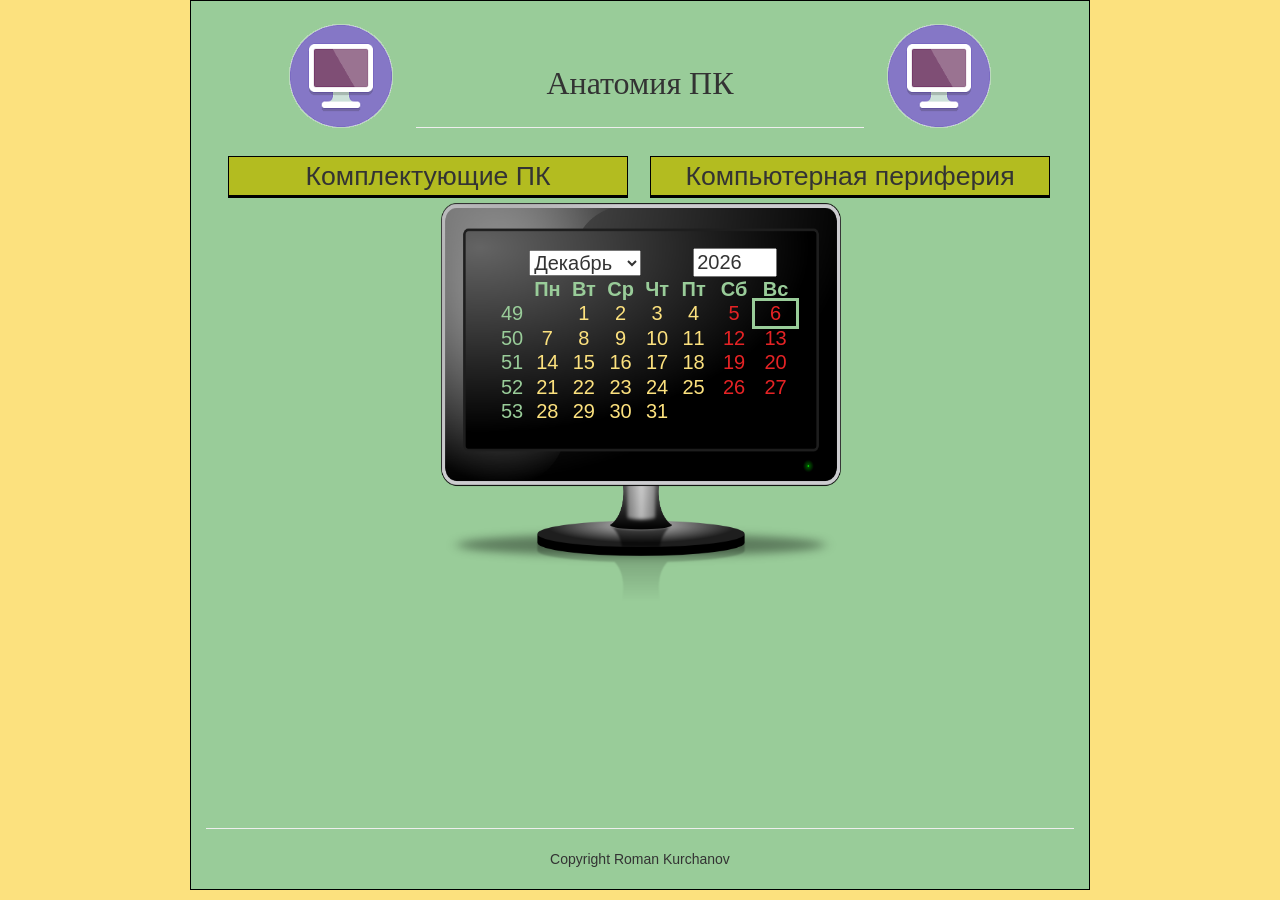
==== pc_anatomy/index.html @ bfb84464 "11.02.2016" ====
<!doctype html>
<html>
    <head>
        <meta charset="utf-8">
        <title>Анатомия ПК</title>
        <link rel="stylesheet" href="http://maxcdn.bootstrapcdn.com/bootstrap/3.3.6/css/bootstrap.min.css">
        <link rel=stylesheet href="style/normalize.css">
        <link rel=stylesheet href="style/style.css">

    </head>
    <body>
        <div class="container">
            <header class="header">
                <img id="image-left" src="img/logo1.png" >
                <img id="image-right" src="img/logo1.png">
                <div id="header-text">Анатомия ПК <hr></div>
            </header>
            <div id="nav">
                <div class="block-menu">
                    <div class="sub-header" >Комплектующие ПК</div>
                    <div class="menu" id="hardware"></div>
                </div>
                <div class="block-menu">
                    <div class="sub-header" >Компьютерная периферия</div>
                    <div class="menu" id="perepherals"></div>
                </div>
            </div>
            <img id="img-center" class="calender" src="img/computer_pc_PNG7717.png" alt="">
            <table id="calendar4" class="calender">
              <thead>
                <tr><td colspan="5"><select>
            <option value="0">Январь</option>
            <option value="1">Февраль</option>
            <option value="2">Март</option>
            <option value="3">Апрель</option>
            <option value="4">Май</option>
            <option value="5">Июнь</option>
            <option value="6">Июль</option>
            <option value="7">Август</option>
            <option value="8">Сентябрь</option>
            <option value="9">Октябрь</option>
            <option value="10">Ноябрь</option>
            <option value="11">Декабрь</option>
            </select><td colspan="3"><input type="number" value="" min="0" max="9999" size="4">
                <tr><td><td>Пн<td>Вт<td>Ср<td>Чт<td>Пт<td>Сб<td>Вс
              <tbody>
            </table>
            <footer>
                <hr>
                <div class="text">Copyright Roman Kurchanov</div>
                <br>
            </footer>
        </div>
        <script src="js/index.js"></script>
    </body>
</html>
---- pc_anatomy/style/style.css ----
.container{
	width: 900px;
	margin: 0 auto;
	background-color: #99cc99;
	border: 1px solid black;
}
.header{
	height: 155px;
	font-family: Arial bold;
	font-size: 24pt;
	text-align: center;
	background-color: #99cc99;
}
#header-text{
	position: relative;
	top: 60px;
}
#image-left{
	margin-left: 60px;
	width: 150px;
	height: 150px;
	float: left;
}
#image-right{
	width: 150px;
	height: 150px;
	float: right;
	margin-right: 60px;
}
#nav{
}
#nav:after{
	display: block;
	content: ".";
	height: 0;
	visibility: hidden;
	clear: both;
}
.block-menu{
	display: inline;
	float: left;
	margin-left: 22px;
	width: 400px;
}
.sub-header {
	width: 400px;
	border: 1px solid black;
	font-family: Arial;
	font-size: 20pt;
	text-align: center;
	background-color: #b3bc20;
	display: block-inline;
}
.menu {
	width: 400px;
	border: 1px solid black;
	font-family: Arial;
	font-size: 16px;
	text-align: center;
	background-color: #fce17e;
	display: block;
}

.header2{
	height: 50px;
	font-family: Arial bold;
	font-size: 28pt;
	text-align: center;
	background-color: #99cc99;
}
.button{
	border: 1px solid black;
	background-color: #b3bc20;
	text-align: center;
	font-size: 18px;
}
.text{
	text-align: center;
	font-size: 14px;
}
#img-center{
	margin: 5px;
	position: relative;
	left: 230px;
	height: 400px;
	width: 400px;
}
body{
	width: 900px;
	margin: 0 auto;
	background-color: #fce17e;
}

#calendar4 {

margin-left: 290px;
position: relative;
	top: -360px;
  width: 300px;
  height: 200px;
  font: monospace;
  line-height: 1.2em;
  font-size: 20px;
  text-align: center;
}
#calendar4 thead tr:last-child {
  font-size: 20px;
  font-weight: 700;
  color: #99cc99;
}
#calendar4 tbody td {
  color: #fce17e;
}
#calendar4 tbody td:nth-child(1) {
  font-size: 20px;
  color: #99cc99;
}
#calendar4 tbody td:nth-child(n+7), #calendar4 .holiday {
  color: #e52325;
}
#calendar4 tbody td.today {
  outline: 3px solid #99cc99;
}
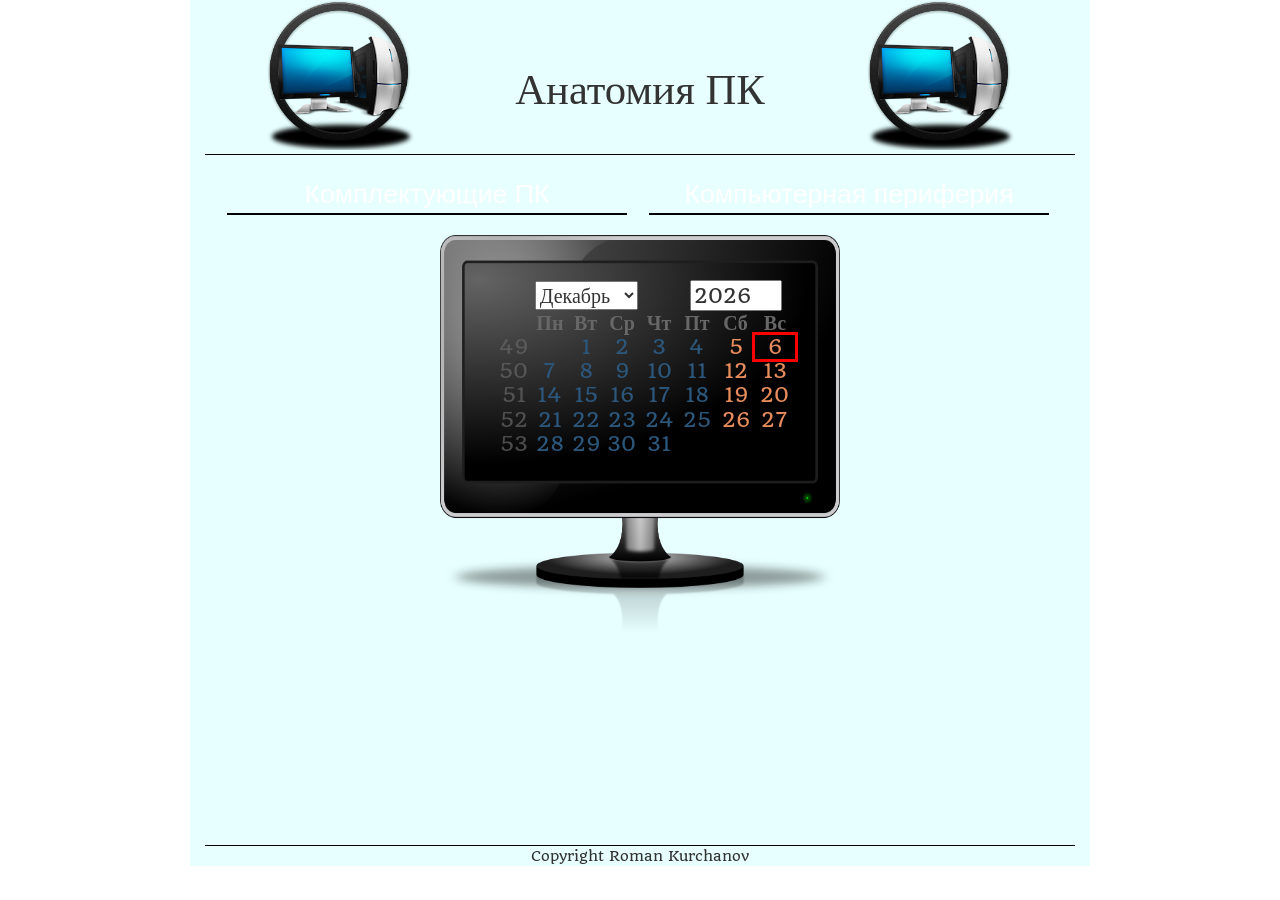
==== commit 61c6c48d: "02.03.2016" ====
--- a/pc_anatomy/index.html
+++ b/pc_anatomy/index.html
@@ -3,17 +3,17 @@
     <head>
         <meta charset="utf-8">
         <title>Анатомия ПК</title>
+        <link href='http://fonts.googleapis.com/css?family=Quando' rel='stylesheet' type='text/css'>
         <link rel="stylesheet" href="http://maxcdn.bootstrapcdn.com/bootstrap/3.3.6/css/bootstrap.min.css">
         <link rel=stylesheet href="style/normalize.css">
-        <link rel=stylesheet href="style/style.css">
-
+        <link rel=stylesheet href="style/style.css">        
     </head>
     <body>
         <div class="container">
             <header class="header">
                 <img id="image-left" src="img/logo1.png" >
                 <img id="image-right" src="img/logo1.png">
-                <div id="header-text">Анатомия ПК <hr></div>
+                <div id="header-text">Анатомия ПК </div>
             </header>
             <div id="nav">
                 <div class="block-menu">
@@ -46,9 +46,7 @@
               <tbody>
             </table>
             <footer>
-                <hr>
                 <div class="text">Copyright Roman Kurchanov</div>
-                <br>
             </footer>
         </div>
         <script src="js/index.js"></script>
--- a/pc_anatomy/style/style.css
+++ b/pc_anatomy/style/style.css
@@ -1,15 +1,17 @@
 .container{
 	width: 900px;
 	margin: 0 auto;
-	background-color: #99cc99;
-	border: 1px solid black;
+	background-color: #e7ffff;
+	font-family: 'Quando', serif;
 }
 .header{
 	height: 155px;
 	font-family: Arial bold;
-	font-size: 24pt;
+	font-size: 32pt;
 	text-align: center;
-	background-color: #99cc99;
+	background-color: #e7ffff;
+	border-bottom: 1px double black;
+	margin-bottom: 20px;
 }
 #header-text{
 	position: relative;
@@ -28,6 +30,7 @@
 	margin-right: 60px;
 }
 #nav{
+	margin-bottom: 15px;
 }
 #nav:after{
 	display: block;
@@ -44,11 +47,11 @@
 }
 .sub-header {
 	width: 400px;
-	border: 1px solid black;
 	font-family: Arial;
 	font-size: 20pt;
 	text-align: center;
-	background-color: #b3bc20;
+	color: white;
+	background-image: url("http://psdhunter.com/psds/4912-thumb-psd-carbon-fiber-pattern-background-graphic-web-backgrounds-pixeden.png");
 	display: block-inline;
 }
 .menu {
@@ -57,20 +60,21 @@
 	font-family: Arial;
 	font-size: 16px;
 	text-align: center;
-	background-color: #fce17e;
 	display: block;
+	background-image: url('http://subtlepatterns2015.subtlepatterns.netdna-cdn.com/patterns/egg_shell.png');
 }
 
 .header2{
 	height: 50px;
 	font-family: Arial bold;
-	font-size: 28pt;
+	font-size: 32pt;
 	text-align: center;
-	background-color: #99cc99;
+	margin-bottom: 20px;
+	border-bottom: 1px double black;
 }
 .button{
 	border: 1px solid black;
-	background-color: #b3bc20;
+	background-image: url("http://psdhunter.com/psds/4912-thumb-psd-carbon-fiber-pattern-background-graphic-web-backgrounds-pixeden.png");
 	text-align: center;
 	font-size: 18px;
 }
@@ -86,9 +90,13 @@
 	width: 400px;
 }
 body{
-	width: 900px;
-	margin: 0 auto;
-	background-color: #fce17e;
+	background-image: url("http://orig10.deviantart.net/1d94/f/2013/183/c/b/seamless_steel_brush_pattern_dark_by_shandya-d6br6z0.png");
+}
+#perepherals{
+	float: left;
+}
+#hardware{
+	float: left;
 }
 
 #calendar4 {
@@ -106,18 +114,36 @@
 #calendar4 thead tr:last-child {
   font-size: 20px;
   font-weight: 700;
-  color: #99cc99;
+  color: rgb(103, 103, 103);
 }
 #calendar4 tbody td {
-  color: #fce17e;
+  color: rgb(44, 86, 122);
 }
 #calendar4 tbody td:nth-child(1) {
   font-size: 20px;
-  color: #99cc99;
+  color: rgba(103, 103, 103, .7);
 }
 #calendar4 tbody td:nth-child(n+7), #calendar4 .holiday {
-  color: #e52325;
+  color: rgb(231, 140, 92);
 }
 #calendar4 tbody td.today {
-  outline: 3px solid #99cc99;
+  outline: 3px solid red;
+}
+footer{
+	margin-top: 5px;
+	border-top: 1px solid black;
+}
+a{
+	color: #fff;
+	text-decoration: none;
+}
+.menu a{
+	color: black;
+	text-decoration: none;
+}
+a:hover{
+	text-decoration: none;
+}
+table:after{
+	display: none;
 }
